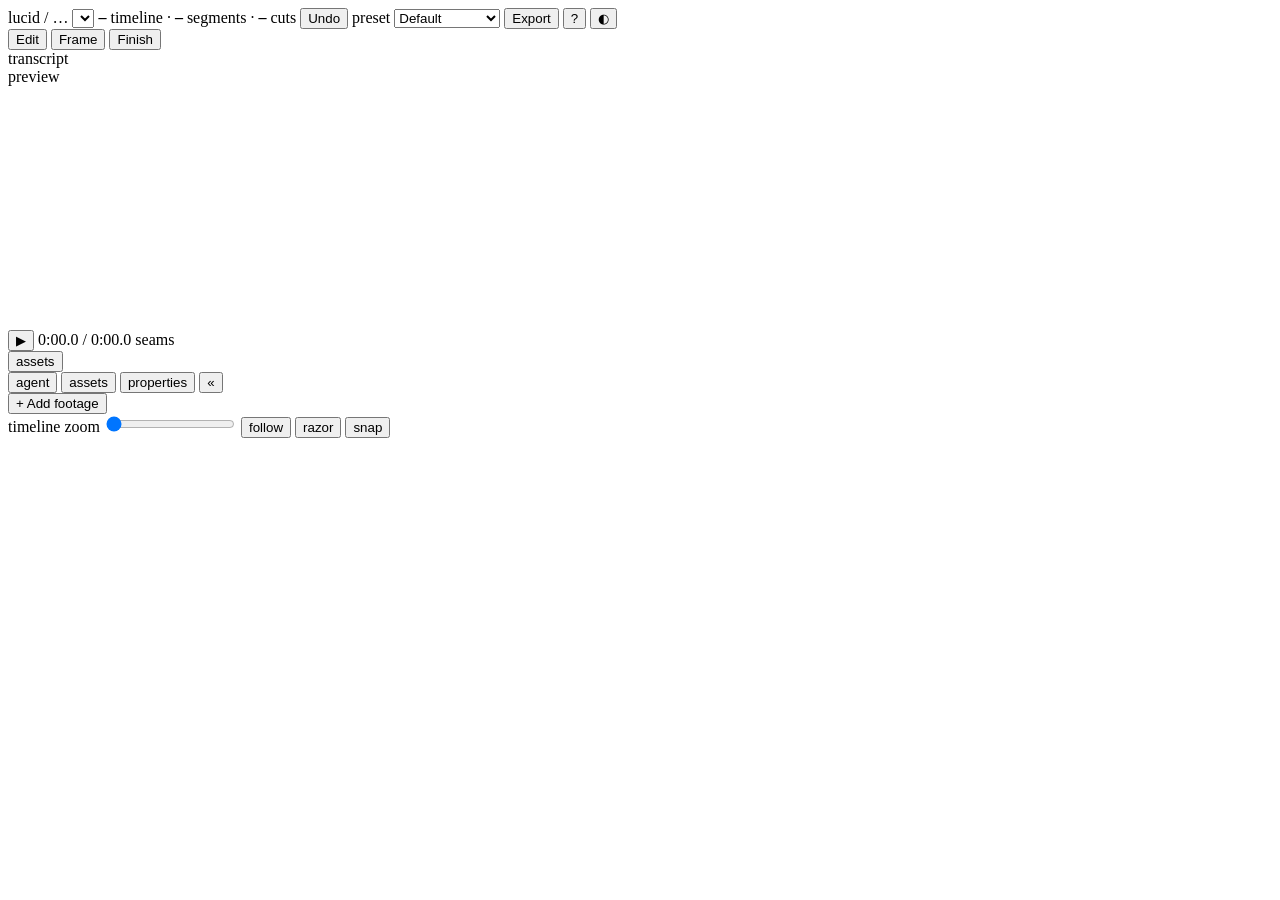
==== src/proofcut/web/index.html @ fde44c4e "chore: rename — the package moves to src/proofcut and every import follows git mv src/lucid src/proo" ====
<!doctype html>
<html lang="en">
  <head>
    <meta charset="utf-8" />
    <!-- `viewport-fit=cover` is half of a pair and useless alone: every
         `env(safe-area-inset-*)` resolves to 0px without it, so the safe-area
         padding in app.css would be a no-op — and it alone, without that
         padding, draws MORE content under the notch. Added because an iPhone
         home-screen shortcut opens standalone, where the status bar and the
         dynamic island sit over the page and #bar was behind them. -->
    <meta name="viewport" content="width=device-width, initial-scale=1, viewport-fit=cover" />
    <title>lucid</title>
    <!-- A real asset, not the `data:,` placeholder this used to be: that
         avoided the /favicon.ico 404 but tripped `default-src 'self'` instead
         — CSP counts a data: URI as a foreign image — so every load logged a
         security error to the console. Verified in a real browser. -->
    <link rel="icon" href="/static/favicon.svg" type="image/svg+xml" />
    <link rel="stylesheet" href="/static/app.css" />
    <!-- Classic, not a module, and before the body on purpose: a module is
         deferred, so the page would paint in the wrong theme first. See
         theme.js's header. -->
    <script src="/static/theme.js"></script>
  </head>
  <body>
    <header id="bar">
      <span class="brand serif-accent">lucid</span>
      <span class="sep">/</span>
      <span id="project" class="name">…</span>
      <!-- Wrapped so app.css can draw its own caret: a bare `<select>` in the
           top bar was a stock OS widget 300px wide, sitting between a serif
           wordmark and a set of custom pill buttons, and it read as the one
           unfinished control in the chrome. The wrapper is what makes
           `appearance: none` affordable — the caret it strips comes back as a
           CSS-drawn `::after` on the wrapper rather than as a `data:`
           background-image, which this page's `default-src 'self'` CSP would
           block (see the export group's own note in app.css). -->
      <span class="select-wrap">
        <select id="clip" title="clip" aria-label="active clip"></select>
      </span>
      <span class="stats">
        <b id="duration">–</b> timeline
        · <b id="segcount">–</b> segments
        · <b id="cutcount">–</b> cuts
      </span>
      <span class="spacer"></span>
      <button id="undo" title="roll back the last timeline mutation">
        Undo <span id="depth" class="depth"></span>
      </button>
      <!-- The preset and the button it belongs to are ONE control, and until
           2026-08-24 they were not: an unlabelled `<select>` reading
           "Default" sat beside a filled Export button, and the only place it
           said what it was choosing was a `title`. A dropdown whose subject
           is invisible is a dropdown nobody touches — the four presets below
           were unreachable in practice for anyone who had not read
           docs/MANUAL.md. The label is the whole fix; the shared border is
           what makes it read as one thing rather than a stray word.

           Default = ops.export's own default (picture.RENDER_ARGS, no -res).
           'custom' reveals #export-resolution; app.js reads both only when
           the user actually chose them (CLAUDE.md: draws and plays, never
           decides — an invalid combination still surfaces only through the
           render 'error' event ops.export raises). -->
      <span class="export-group">
        <label class="export-label" for="export-preset">preset</label>
        <select id="export-preset" title="export quality preset">
          <option value="">Default</option>
          <option value="youtube">YouTube</option>
          <option value="web">Web</option>
          <!-- Refuses a project whose canvas is not 9:16 rather than reshaping
               one; the refusal arrives as the render 'error' event, same as
               every other invalid combination. -->
          <option value="tiktok-reels">TikTok / Reels</option>
          <option value="custom">Custom…</option>
        </select>
        <input
          id="export-resolution"
          type="text"
          inputmode="numeric"
          placeholder="1920x1080"
          title="output resolution, WIDTHxHEIGHT — letterboxes the existing frame, does not reframe it"
          hidden
        />
        <!-- The one filled button on the page, and it sits at the right end
             (docs/plans/DAYDREAM.md § Workspace shell). -->
        <button id="export" class="primary" title="render a watermark-free MP4 in the window">
          Export
        </button>
      </span>
      <!-- F8: the render's own status, beside the button that started it —
           progress used to land only in the agent feed, a column over,
           interleaved with agent turns, so the only trace near this button
           was a toast that had since expired. Hidden until app.js's own
           second ctx.on('render', …) subscription (additive alongside
           agent.js's, which keeps the exact per-job card) sets
           data-status/textContent/dataset.jobId; app.css keys four chip
           colours off data-status. Click scrolls the agent feed to bottom —
           not to this job's own card, which would need a one-line change to
           agent.js's slotFor() that is out of scope this round. -->
      <button id="export-status" class="chip" type="button" hidden></button>
      <!-- The one visible way in to #shortcuts-sheet. Pressing `?` opens it
           too (player.js raises 'shortcut-help'), but a keymap reachable only
           by a key you would have to already know is not a keymap — the sheet
           exists precisely so the other eleven bindings are discoverable, and
           that argument collapses without an affordance on screen. Emits the
           same bus event the key does rather than calling showModal itself,
           so there is one open path and not two. -->
      <button id="shortcuts-open" type="button" title="keyboard shortcuts (?)" aria-label="keyboard shortcuts">
        ?
      </button>
      <!-- Glyph and title are set by theme.js, which knows which of the three
           states is live. aria-label too (theme.js's FACE table) — nothing
           static here to fight it. -->
      <button id="theme" type="button" title="theme">◐</button>
    </header>

    <!-- Studio reshape step 01 (docs/plans/STUDIO.md): a mode-tab row plus the truth
         strip, both rendered NOW so the shell does not reflow again when
         Frame (step 03) turns live — only its own `disabled` drops off this
         button. Both #mode-tabs and #truth-strip are pure shell chrome,
         owned by app.js exactly like #bar is — see its own header comment.
         Step 03: Frame's tab is live (frame.js) and #truth-framing joins
         the strip, fed by the same finish-report bundle as every other
         chip — see app.js's own on("finish-report", …) comment. -->
    <div id="mode-bar">
      <nav id="mode-tabs" class="mode-tabs" aria-label="workspace mode">
        <button id="mode-tab-edit" class="mode-tab" data-mode="edit" aria-current="page">Edit</button>
        <button id="mode-tab-frame" class="mode-tab" data-mode="frame">Frame</button>
        <button id="mode-tab-finish" class="mode-tab" data-mode="finish">Finish</button>
      </nav>
      <!-- Fed by GET /api/finish (ops.finish_report), refreshed on the same
           'project-changed' SSE event every pane already reloads on — see
           finish.js's own `ctx.emit('finish-report', bundle)`, which this
           strip listens for rather than issuing a second fetch of the same
           endpoint. Every chip draws ONLY what the op returned; nothing here
           is re-derived. A warning chip is a link to the mode that explains
           it — Finish for every flag through step 01, Frame for the two
           framing flags added in step 03 (docs/plans/STUDIO.md § step 01, § step 03). -->
      <div id="truth-strip" class="truth-strip" aria-label="film state">
        <a id="truth-duration" class="chip truth-chip" href="#" data-mode-link="finish"></a>
        <a id="truth-canvas" class="chip truth-chip" href="#" data-mode-link="finish"></a>
        <a id="truth-captions" class="chip truth-chip" href="#" data-mode-link="finish"></a>
        <a id="truth-framing" class="chip truth-chip" href="#" data-mode-link="frame"></a>
        <a id="truth-flags" class="chip truth-chip" href="#" data-mode-link="finish"></a>
      </div>
    </div>

    <!-- F6: a landmark around the four working panes, so a screen reader or
         a keyboard user has one place to jump to instead of falling through
         the whole document. Tag only — no id/class/child of #workspace is
         selected anywhere else in app.css or any JS file by its old `div`,
         only by the bare id, so this is safe. -->
    <main id="workspace">
      <aside id="transcript-pane" class="pane" aria-label="transcript">
        <!-- The gesture is a tooltip and a row in the `?` sheet, not a
             permanent sentence in the header (2026-08-24). A hint you read
             once and then re-read on every load for the rest of the project
             is not a hint, it is furniture — and it was the same dim
             small-caps as three other header sentences that say nothing
             actionable at all, which is what made the ONE header sentence
             that matters (Frame's "Approve writes nothing") ignorable too. -->
        <div class="pane-head" title="click a word to seek and select it · drag, or shift-click, to extend the selection">
          transcript
        </div>
        <div id="transcript"></div>
      </aside>

      <section id="preview-pane" class="pane" aria-label="preview">
        <!-- F3: the one pane with no name on it, though it's the surface
             looked at most. Carries the project canvas too — a fact you
             otherwise have to open the properties pane to read, and the
             whole reason PLAN.md's "the picture is placed, never fitted"
             rule needs saying out loud. Filled by app.js on every load(). -->
        <!-- The canvas dimensions are a FACT and keep their place; the
             caveat they used to trail — "not the media's shape" — is the
             reason the fact is worth stating and rides the tooltip. app.js
             fills both. -->
        <div class="pane-head">
          preview
          <span class="spacer"></span>
          <span id="preview-canvas-note" class="chip-static mono"></span>
        </div>
        <div id="viewer">
          <!-- The frame is the project canvas, not the media's own shape, and
               everything that draws lives inside it: the render crops footage
               to fill this rectangle, so a viewer shaped like the media would
               show footage the export drops (PLAN.md § Aspect swap, step 4).
               player.js sizes it; `overflow: hidden` is what makes it a crop. -->
          <div id="frame">
            <!-- Never display:none, even on an audio-only clip (PLAN.md §
                 Layout) — player.js draws a level display into #visualizer
                 instead when there is no picture to show. -->
            <video id="media" preload="metadata"></video>
            <canvas id="visualizer" width="960" height="240"></canvas>
            <!-- V2 over V1, stacked the way melt composites the picture track
                 over the edit's own track. player.js shows the shot under the
                 playhead in here, muted: the audio is always the transport's. -->
            <div id="picture" hidden>
              <video id="picture-video" preload="metadata" muted playsinline></video>
              <!-- The lower half of a stacked split: a second producer of the
                   same file, which is exactly what the MLT writer emits for
                   one. Hidden on every ordinary shot. -->
              <video id="picture-pane" preload="metadata" muted playsinline hidden></video>
              <img id="picture-still" alt="">
              <p id="picture-note" class="picture-note" hidden></p>
            </div>
            <!-- CC over both, because that is the order the burn-in composites
                 in. Sized and coloured entirely from /api/captions — nothing
                 about this look is decided here or in the palette. -->
            <div id="caption-layer" hidden><div id="caption-line"></div></div>
          </div>
          <!-- Outside the frame: a refused crop rect is a fact about the whole
               canvas, and the frame it would describe is the one not being
               drawn (timeline.js's `lane-refusal`, one pane over). -->
          <p id="frame-note" class="picture-note" hidden></p>
        </div>
        <div id="transport">
          <button id="play" title="play the timeline (space)" aria-label="play or pause the timeline">▶</button>
          <span id="clock" class="clock">0:00.0 / 0:00.0</span>
          <span class="spacer"></span>
          <!-- A permanent two-line paragraph in the transport, for a fact
               that matters exactly once: the first time someone hears a
               seam. The word is the affordance and the sentence is the
               tooltip. -->
          <span
            id="playhint"
            class="chip-static"
            title="the transport plays the SOURCE through the edit, so every seam is a seek — expect a click there rather than a clean join. The render has no seams."
            >seams</span
          >
        </div>
      </section>

      <!-- One rail, three tabs — the assets/properties column and the agent
           column merged (2026-08-24). Two things drove it, and only the
           second is aesthetic: at 1400px the old inspector column was
           already CLIPPING, because assets and properties were two
           `.pane-head`/body pairs stacked in one 18rem column at `flex: 1 1
           50%` apiece, so the second of three clips fell outside the scroll
           window (the exact shape CLAUDE.md § "a new control spends the
           pane's height" records twice already, here reached by stacking
           two panes rather than by adding a control). And four columns at
           1400px left the preview — § Layout's largest thing on screen —
           third widest.

           Every id the three modules write into is unchanged; this is a
           re-parenting, not a rewrite. What changed for them: assets and
           properties no longer share a column's height, so each gets the
           whole rail when its tab is on, and the agent feed gets the same
           instead of a 20rem strip. app.js owns the tab switch (setRailTab)
           and nothing else here decides. -->
      <aside id="rail-pane" class="pane" aria-label="agent, assets and properties">
        <!-- F2's collapsed rail, now one instead of two. Its label is not
             static: app.js writes the active tab's own name into it, so the
             46px strip says which panel is waiting behind it rather than
             naming a container nobody has a word for. -->
        <div class="pane-rail">
          <button id="rail-collapsed-tab" class="pane-rail-tab" type="button" aria-label="show the side panels">assets</button>
        </div>
        <!-- `role="tablist"` and the three `aria-selected` flags are the
             whole accessibility contract here: app.js keeps exactly one
             `true` and moves `hidden` on the matching panel. The collapse
             button rides this row rather than a fourth `.pane-head`, which
             is the row the tabs replaced. -->
        <div class="rail-tabs" role="tablist" aria-label="side panels">
          <button id="rail-tab-agent" class="rail-tab" type="button" role="tab" data-rail="agent" aria-controls="rail-agent" aria-selected="false">agent</button>
          <button id="rail-tab-assets" class="rail-tab" type="button" role="tab" data-rail="assets" aria-controls="rail-assets" aria-selected="true" title="click a clip or card to inspect it · the two role buttons set voiceover / footage">assets</button>
          <button id="rail-tab-properties" class="rail-tab" type="button" role="tab" data-rail="properties" aria-controls="rail-properties" aria-selected="false">properties</button>
          <button class="pane-collapse-btn" type="button" aria-label="collapse the side panels" title="collapse to rail">«</button>
        </div>

        <!-- agent (agent.js) ---------------------------------------------->
        <section id="rail-agent" class="rail-panel" role="tabpanel" aria-labelledby="rail-tab-agent" hidden>
          <div class="rail-panel-bar">
            <!-- `claude -p` bakes `--model` in at spawn (webui.py's
                 AgentSession.send), so there is no live hot-swap — picking a
                 different model here starts a fresh task the same way the
                 button beside it does, the moment the next prompt is sent.
                 A visible label, not just a `title`: the export preset's own
                 lesson (app.css § the export control) is that an unlabelled
                 select reading a bare value is undiscoverable. -->
            <label class="hint" for="agent-model-select">model</label>
            <span class="select-wrap">
              <select id="agent-model-select" title="which Claude model the agent runs as">
                <option value="">Default</option>
                <option value="claude-opus-5">Opus 5</option>
                <option value="claude-sonnet-5">Sonnet 5</option>
                <option value="claude-haiku-4-5-20251001">Haiku 4.5</option>
                <option value="claude-fable-5">Fable 5</option>
              </select>
            </span>
            <span class="spacer"></span>
            <button id="agent-new-task" type="button" title="kill the running conversation and start fresh">
              New Task
            </button>
          </div>
          <div id="agent-feed" class="agent-feed"></div>
          <form id="agent-composer" class="agent-composer">
            <textarea
              id="agent-prompt"
              rows="2"
              placeholder="Ask the agent to edit this project… (@ to mention a clip)"
            ></textarea>
            <div class="agent-composer-row">
              <span class="hint">Enter sends · Shift-Enter newline<span id="agent-model"></span></span>
              <button id="agent-stop" type="button" hidden>Stop</button>
              <button id="agent-send" type="submit" class="primary">Send</button>
            </div>
          </form>
        </section>

        <!-- assets (assets.js) -------------------------------------------->
        <!-- Studio's "footage in is still not a window operation" item —
             assets.js owns every control and status line here; this file
             only owns the static shell (app.css § Assets pane). `source`
             is a path on the machine RUNNING LUCID (the server, reachable
             to the NAS), never a browser file picker. -->
        <section id="rail-assets" class="rail-panel" role="tabpanel" aria-labelledby="rail-tab-assets">
          <!-- Closed by default, and that is a measurement rather than a
               preference: opened, this form is 227px of the pane, which left
               `#assets-list` a 126px window that two clips already
               overflowed. The pane's job is the asset list; adding footage
               is a once-per-clip errand, so it folds away. assets.js opens
               it on its own for a project with no clips, where the errand IS
               the pane's job. -->
          <button
            id="import-toggle"
            class="import-toggle"
            type="button"
            aria-expanded="false"
            aria-controls="import-form"
          >
            + Add footage
          </button>
          <form id="import-form" class="import-form" aria-label="add footage" hidden>
            <div class="import-form-row">
              <label for="import-source">Add footage — path on the lucid host</label>
              <input
                id="import-source"
                type="text"
                name="source"
                placeholder="/path/on/the/machine/running/lucid/clip.mp4"
                autocomplete="off"
                required
              />
              <span class="hint">Not a file from this browser or phone — a path the lucid server itself can read (e.g. on the NAS).</span>
            </div>
            <div class="import-form-row">
              <label for="import-clip-id">Clip id (optional)</label>
              <input
                id="import-clip-id"
                type="text"
                name="clip_id"
                placeholder="leave blank to auto-name"
                autocomplete="off"
              />
            </div>
            <div class="import-form-row import-form-row-inline">
              <label for="import-copy" class="toggle" id="import-copy-toggle">
                <input id="import-copy" type="checkbox" name="copy" />
                copy into project
              </label>
              <span class="spacer"></span>
              <button id="import-submit" type="submit">Import</button>
            </div>
            <div id="import-status" class="asset-status" hidden></div>
            <!-- Drawn only when import refuses a multi-mic container, so it
                 costs the pane no height the rest of the time — the lesson
                 the add-footage form itself taught (CLAUDE.md § its sibling).
                 Its label carries the stream count, set by assets.js. -->
            <div id="import-offer" class="import-offer" hidden>
              <button id="import-mix" class="import-mix" type="button"></button>
              <button id="import-pick" class="import-mix" type="button"></button>
            </div>
          </form>
          <div id="transcribe-status" class="asset-status" hidden></div>
          <div id="assets-list"></div>
        </section>

        <!-- properties (properties.js) ------------------------------------>
        <section id="rail-properties" class="rail-panel" role="tabpanel" aria-labelledby="rail-tab-properties" hidden>
          <!-- `read-only` is the half of the old header sentence that was a
               STATE, so it keeps a chip. The other half — "composed from the
               same ops the CLI uses" — is an invariant of the build, true
               whether or not anyone reads it, and it is stated in
               CLAUDE.md § The web UI is a third client where it belongs. -->
          <div class="rail-panel-bar">
            <span class="chip-static" title="every field here is composed from the same ops the CLI and MCP call — the window draws, it never decides">read-only</span>
            <span class="spacer"></span>
            <button id="properties-clear" type="button" title="back to project-wide properties" hidden>
              project ⌫
            </button>
          </div>
          <div id="properties-body"></div>
        </section>
      </aside>
    </main>

    <!-- Studio reshape step 01: the Finish view — `finish.js` owns
         everything inside it (preset cards, the render manifest, the burn
         checkbox, the live stage report), this file only owns the static
         shell. Starts hidden; app.js's setMode() is the only thing that
         ever flips it, matching #workspace/#timeline-pane's own new hidden
         states below. Same top-level tier as #workspace and the timeline
         section — not nested inside either. -->
    <section id="finish-view" hidden aria-label="finish">
      <!-- The two halves of Finish, side by side (2026-08-24). They used to
           be one scrolling column in this order: presets, manifest, burn,
           Render, the live stage report, and — last — the render itself. So
           the moment the thing you came to watch appeared, the checklist
           saying whether it is right had scrolled off the top. Two columns
           cost nothing (the report is narrow and the player wants width) and
           neither can push the other away.

           The head sentence — "pick a preset, choose whether to burn
           captions, then render" — is a reading of the three controls
           directly under it, in their own order. It rides the toolbar's
           tooltip now. -->
      <div class="finish-toolbar" title="pick a preset, choose whether to burn captions, then render">
        <span class="pane-head-inline">finish</span>
        <span class="spacer"></span>
        <label class="toggle" id="finish-burn-toggle">
          <input type="checkbox" id="finish-burn-checkbox" /> Burn captions
        </label>
        <button id="finish-render" class="primary">Render</button>
      </div>
      <div class="finish-body">
        <div class="finish-run">
          <div id="finish-presets" class="finish-presets"></div>
          <div id="finish-manifest" class="finish-manifest"></div>
          <div id="finish-report" class="finish-report"></div>
        </div>
      <!-- The last render, playable. `finish.js` fills this in; the <video>
           it builds points at /api/output, which streams the render log's
           own last output and nothing else. Empty (and silent) when nothing
           has been rendered here. -->
        <div id="finish-output" class="finish-output"></div>
      </div>
    </section>

    <!-- Studio reshape step 03 (docs/plans/STUDIO.md): the Frame view — `frame.js`
         owns everything inside it (coverage chips, the sheet/detect job
         triggers and their live progress, one row per window drawn from
         the sheet's own tiles), this file only owns the static shell. The
         #finish-view precedent exactly: same top-level tier as
         #workspace/#timeline-pane/#finish-view, starts hidden, flipped
         only by app.js's setMode(). Placed after #finish-view — order
         among the three hidden-by-default sections doesn't matter, since
         only one is ever visible. -->
    <section id="frame-view" hidden aria-label="frame">
      <!-- One toolbar row instead of three stacked ones (2026-08-24). The
           three chips and the two buttons used to be a `.frame-head` column
           of a label row, a chip row and a button row, and under them the
           window cards ran down the page and stopped: on the demo project
           the whole view ended two-thirds of the way up a 900px window, and
           on the film the cards were a 79-item scroll with no way to reach
           one shot except past all the others.

           The head sentence — "Approve writes nothing, Re-frame does" — is
           the ONE pane-head sentence in this file that was doing real work,
           because it disambiguates two adjacent buttons. It did not survive
           being the fourth line of dim small-caps on the screen, so it moved
           onto the buttons themselves, where frame.js sets it as their
           `title` (§ buildRow). -->
      <div class="frame-toolbar">
        <span class="pane-head-inline">frame</span>
        <div id="frame-coverage" class="frame-coverage-row" aria-label="framing coverage">
          <span id="frame-chip-stale" class="chip"></span>
          <span id="frame-chip-steps" class="chip"></span>
          <span id="frame-chip-cuts" class="chip"></span>
        </div>
        <span class="spacer"></span>
        <span id="frame-detect-error"></span>
        <button id="frame-detect-gaps" type="button">Detect gaps</button>
        <button id="frame-build-sheet" class="primary" type="button">Build sheet</button>
      </div>
      <!-- A list and a detail. `#frame-shots` is one entry per SHOT (a
           placement), `#frame-rows` the selected shot's own windows — which
           is the one grouping the sheet's rows do not already have: a row is
           a window, and a shot with four of them was four cards with the
           same header. Each column scrolls on its own, so picking a shot
           never costs the list its place. frame.js owns both. -->
      <div class="frame-body">
        <div id="frame-shots" class="frame-shots" role="listbox" aria-label="shots"></div>
        <div id="frame-rows" class="frame-rows"></div>
      </div>
    </section>

    <section id="timeline-pane">
      <div class="timeline-head">
        <span class="pane-head-inline">timeline</span>
        <!-- The sentence that stood here — "lanes are projections of one
             edit, no lane the render cannot produce" — is an INVARIANT OF
             THE BUILD, true whether or not anyone reads it, and it is
             addressed to whoever adds the next lane rather than to anyone
             editing a film. It lives in PLAN.md § The timeline and in
             CLAUDE.md § Timeline lanes are projections, where it is
             enforceable. Removed from the chrome 2026-08-24. -->
        <span class="spacer"></span>
        <label class="zoom-ctl">
          zoom
          <input id="zoom" type="range" min="1" max="10" step="0.1" value="1" aria-label="timeline zoom" />
        </label>
        <!-- F5: default ON, class present in the markup rather than set by
             JS after load, so there's no flash of the wrong state before
             app.js runs. timeline.js wires the nudge (the existing
             per-frame 'playhead' subscription, touching only scrollLeft —
             never render(), per this file's own "redraw only what a live
             gesture owns" rule) and the click that toggles it off/on, plus
             turning it off on any real user scroll of the lane. -->
        <button id="follow-playhead" class="toggle on" type="button" title="keep the playhead in view while playing">follow</button>
        <!-- Off by default — a tool mode, not a persistent preference, so no
             anti-flash class is needed the way follow's 'on' is. -->
        <button id="razor-tool" class="toggle" type="button" title="drag across a lane to select a range to cut or place b-roll over">razor</button>
        <!-- On by default, class present in the markup for the same
             no-flash-of-wrong-state reason as follow-playhead's 'on'. -->
        <button id="snap-toggle" class="toggle on" type="button" title="snap drags to word boundaries, cue edges, and the playhead">snap</button>
      </div>
      <div id="timeline-tracks">
        <div id="track-headers" class="track-headers"></div>
        <div id="track-lanes" class="track-lanes"></div>
      </div>
    </section>

    <!-- F6/F9: role=status + aria-live=polite make this the one channel
         errors arrive on actually reach a screen reader, not just paint red
         text nobody but a sighted person watching this exact corner sees.
         data-severity (ok/warn/error, set by app.js's toast()) is what
         app.css keys three border-colour rules off, so "Render started"
         stops dressing itself as a failure. Split into a message span and a
         dismiss button because severity:'error' — the long strings the
         server actually returns — sets no auto-dismiss timer and needs a
         manual way out; app.css's own `#toast[hidden]{display:none}` rule
         is what keeps this element honestly hidden once the base `#toast`
         rule gives it `display:flex` (an id rule otherwise outranks the
         browser's own [hidden] default). -->
    <div id="toast" hidden role="status" aria-live="polite">
      <span id="toast-message"></span>
      <button id="toast-dismiss" type="button" aria-label="dismiss">×</button>
    </div>

    <!-- F7: opened by '?' (player.js emits 'shortcut-help', app.js calls
         showModal()) — a native <dialog> for a free focus-trap and
         Escape-to-close, so this needed no keyboard-navigation code of its
         own. Fixed reference text, typed out by hand, not JS-generated: the
         map is what makes every other binding in player.js discoverable at
         all, so it has to be readable independent of whether the bindings
         it documents are even wired yet.

         Grouped by where the focus has to be, because that is what decides
         whether a key does anything: the transport bindings are window-level
         and stop dead the moment focus enters a field (player.js's
         isTypingTarget), while everything under the three headings below is
         reachable *only* from inside the pane that owns it. Listing them
         flat would promise the transcript's Shift+Arrow selection to someone
         standing in the timeline.

         Compiled 2026-08-24 by reading the four keydown handlers rather than
         from memory (docs/plans/POLISH.md § Step 05): player.js's window listener,
         transcript.js's handleTranscriptKeyDown, timeline.js's two toolbar
         inputs, agent.js's composer. Before that pass the sheet listed
         player.js's bindings and nothing else — eleven of the twenty rows
         below existed nowhere a user could find them. -->
    <dialog id="shortcuts-sheet">
      <div class="shortcuts-head">
        <span class="pane-head-inline">keyboard &amp; mouse</span>
        <button id="shortcuts-close" type="button" aria-label="close">×</button>
      </div>
      <div class="shortcuts-body">
        <table class="rows">
          <tbody>
            <tr class="group"><th colspan="2">Transport — anywhere, unless you are typing</th></tr>
            <tr><td>Space</td><td>play / pause</td></tr>
            <tr>
              <td>J</td>
              <td>step back 1s — hold to shuttle (HTML5 video has no reliable reverse play)</td>
            </tr>
            <tr><td>K</td><td>pause</td></tr>
            <tr><td>L</td><td>play</td></tr>
            <tr><td>← / →</td><td>step one frame</td></tr>
            <tr><td>Shift + ← / →</td><td>step one second</td></tr>
            <tr><td>Home / End</td><td>start / end</td></tr>
            <tr><td>[ / ]</td><td>previous / next cut</td></tr>
            <tr><td>Ctrl/Cmd + Z</td><td>undo</td></tr>
            <tr>
              <td>Shift + Ctrl/Cmd + Z</td>
              <td>undo — there is no redo op, so this binds the same as the plain chord</td>
            </tr>
            <tr><td>?</td><td>this sheet</td></tr>

            <tr class="group"><th colspan="2">Transcript — with a word focused</th></tr>
            <tr><td>← / →</td><td>move to the previous / next word</td></tr>
            <tr><td>Shift + ← / →</td><td>extend the selection to that word</td></tr>
            <tr><td>Enter / Space</td><td>seek the player to the focused word</td></tr>

            <!-- 2026-08-24: the two gestures that used to be printed
                 permanently in the transcript pane's own header. They still
                 belong grouped under the pane that owns them — that is this
                 sheet's whole organising principle, and a mouse gesture is
                 owned by a pane exactly the way a key is. -->
            <tr class="group"><th colspan="2">Transcript — with the mouse</th></tr>
            <tr><td>Click</td><td>seek there, and select that word</td></tr>
            <tr><td>Drag, or Shift + click</td><td>extend the selection across words</td></tr>

            <tr class="group"><th colspan="2">Timeline — in the cue or music panel</th></tr>
            <tr><td>Enter</td><td>place the cue / apply the music bed</td></tr>
            <tr><td>Esc</td><td>cancel the selection and close the panel</td></tr>

            <tr class="group"><th colspan="2">Agent — in the composer</th></tr>
            <tr><td>Enter</td><td>send</td></tr>
            <tr><td>Shift + Enter</td><td>newline, for a multi-line prompt</td></tr>
            <tr><td>@</td><td>start naming a clip — the list filters as you type</td></tr>
            <tr><td>↑ / ↓</td><td>move through that list</td></tr>
            <tr><td>Enter / Tab</td><td>accept the highlighted clip</td></tr>
            <tr><td>Esc</td><td>dismiss the list, keeping what you typed</td></tr>
          </tbody>
        </table>
      </div>
    </dialog>

    <script type="module" src="/static/app.js"></script>
  </body>
</html>
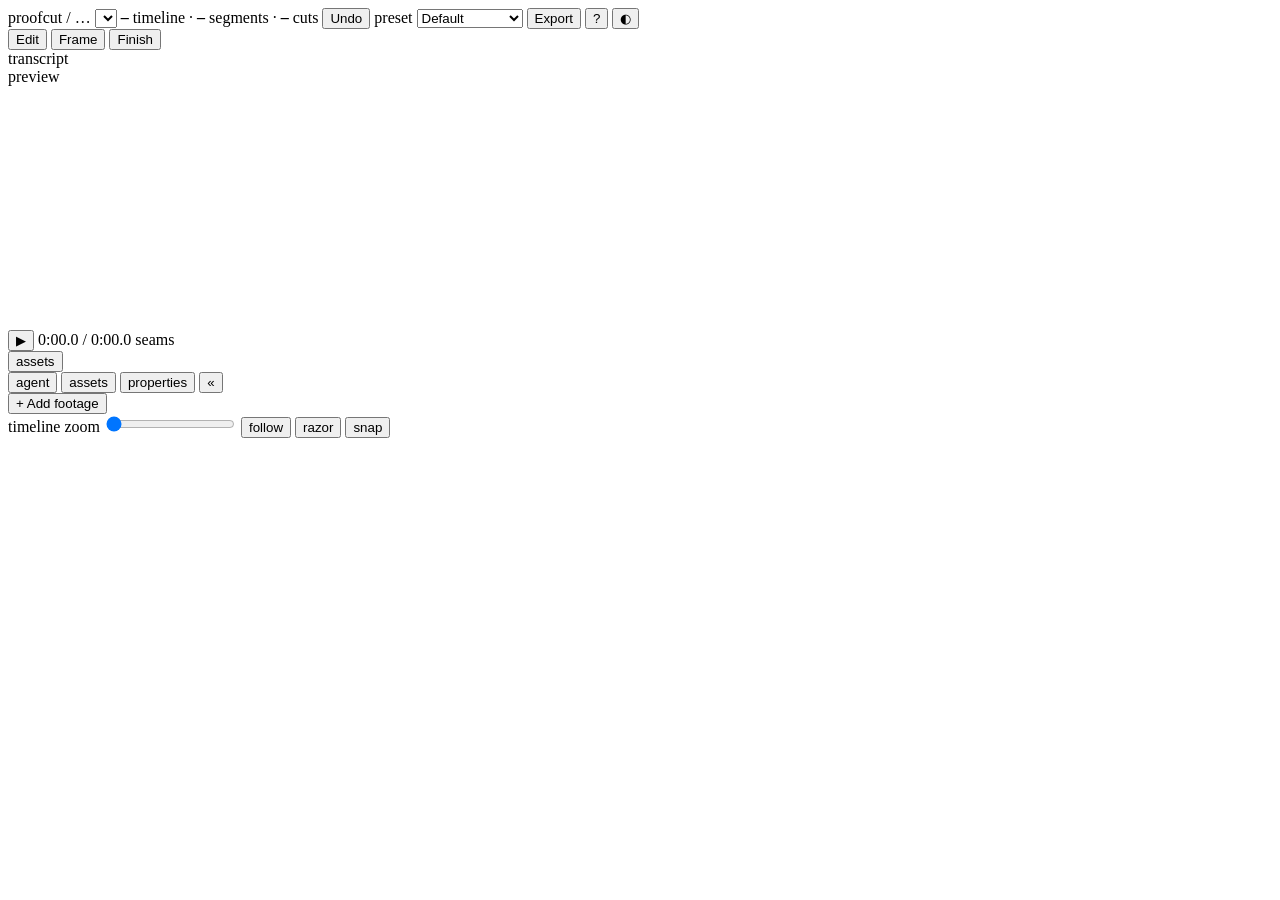
==== commit ef039c6b: "feat: rename — every literal, variable and identifier is proofcut; lucid.json and the old OTIO key m" ====
--- a/src/proofcut/web/index.html
+++ b/src/proofcut/web/index.html
@@ -9,7 +9,7 @@
          home-screen shortcut opens standalone, where the status bar and the
          dynamic island sit over the page and #bar was behind them. -->
     <meta name="viewport" content="width=device-width, initial-scale=1, viewport-fit=cover" />
-    <title>lucid</title>
+    <title>proofcut</title>
     <!-- A real asset, not the `data:,` placeholder this used to be: that
          avoided the /favicon.ico 404 but tripped `default-src 'self'` instead
          — CSP counts a data: URI as a foreign image — so every load logged a
@@ -23,7 +23,7 @@
   </head>
   <body>
     <header id="bar">
-      <span class="brand serif-accent">lucid</span>
+      <span class="brand serif-accent">proofcut</span>
       <span class="sep">/</span>
       <span id="project" class="name">…</span>
       <!-- Wrapped so app.css can draw its own caret: a bare `<select>` in the
@@ -312,7 +312,7 @@
         <!-- Studio's "footage in is still not a window operation" item —
              assets.js owns every control and status line here; this file
              only owns the static shell (app.css § Assets pane). `source`
-             is a path on the machine RUNNING LUCID (the server, reachable
+             is a path on the machine RUNNING PROOFCUT (the server, reachable
              to the NAS), never a browser file picker. -->
         <section id="rail-assets" class="rail-panel" role="tabpanel" aria-labelledby="rail-tab-assets">
           <!-- Closed by default, and that is a measurement rather than a
@@ -333,16 +333,16 @@
           </button>
           <form id="import-form" class="import-form" aria-label="add footage" hidden>
             <div class="import-form-row">
-              <label for="import-source">Add footage — path on the lucid host</label>
+              <label for="import-source">Add footage — path on the proofcut host</label>
               <input
                 id="import-source"
                 type="text"
                 name="source"
-                placeholder="/path/on/the/machine/running/lucid/clip.mp4"
+                placeholder="/path/on/the/machine/running/proofcut/clip.mp4"
                 autocomplete="off"
                 required
               />
-              <span class="hint">Not a file from this browser or phone — a path the lucid server itself can read (e.g. on the NAS).</span>
+              <span class="hint">Not a file from this browser or phone — a path the proofcut server itself can read (e.g. on the NAS).</span>
             </div>
             <div class="import-form-row">
               <label for="import-clip-id">Clip id (optional)</label>
